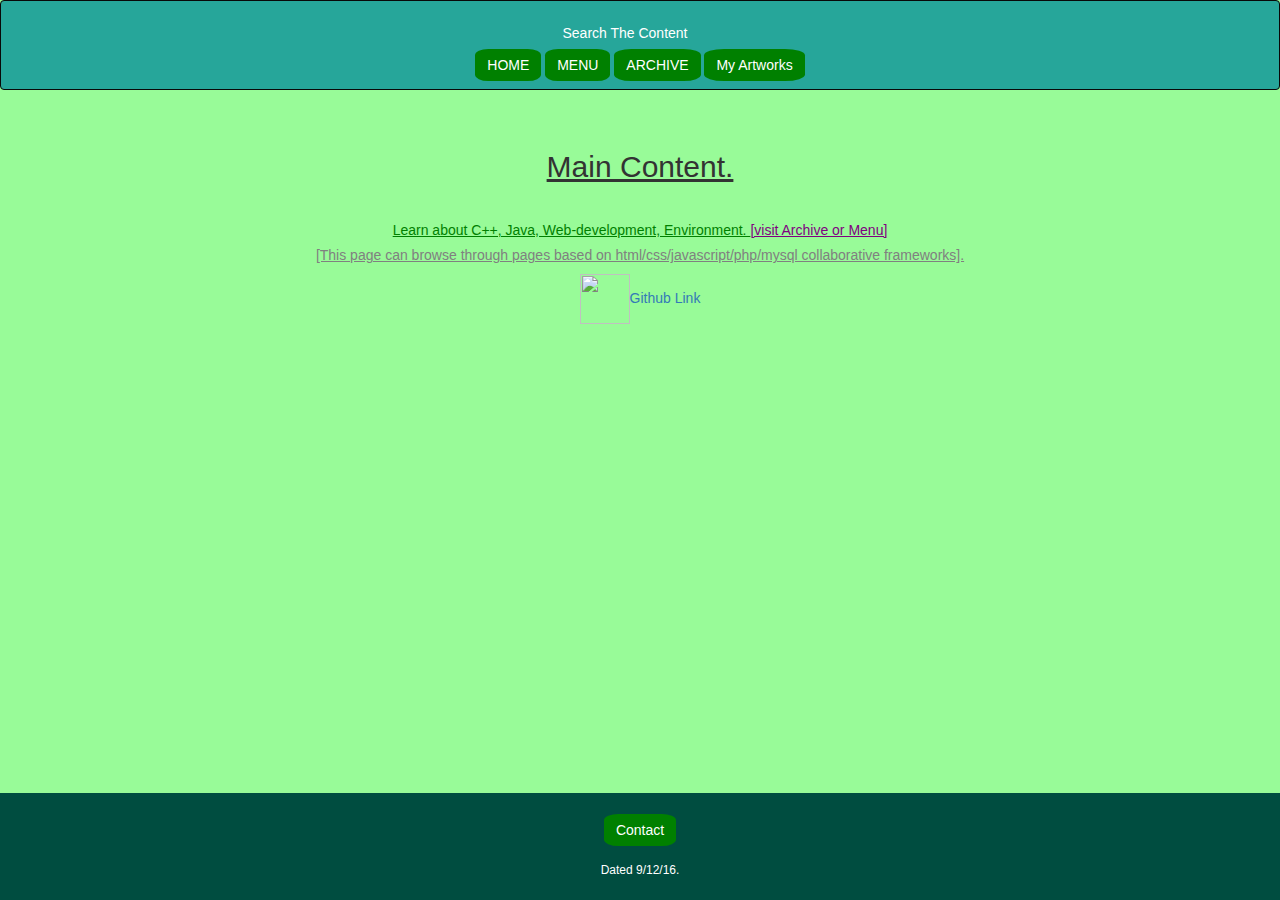
==== index.html @ f64e5cb7 "Create index.html" ====
<HTML>
<HEAD>			<!--header & Footer 2-->
<meta charset="utf-8">
<meta name="viewport" content="width=device-width, initial-scale=1.0">
<meta name="description" content="A New Website.">
<meta name="author" content="Ravi Saxena">
<TITLE>
Home
</TITLE>
<script src="https://ajax.googleapis.com/ajax/libs/jquery/3.1.1/jquery.min.js"></script>
<link rel="stylesheet" href="https://maxcdn.bootstrapcdn.com/bootstrap/3.3.7/css/bootstrap.min.css">
<script src="https://maxcdn.bootstrapcdn.com/bootstrap/3.3.7/js/bootstrap.min.js"></script>
<script src="jquery.buttons.js"></script>
<link rel="stylesheet" type="text/css" href="style3.css">
<link rel="icon" href="icon.png" type="image/png" sizes="32x32">
<style>
.container-fluid
	{
		width: 100%;
		text-align: center;
		> li {
				float: none;
				display: inline-block;
			}
	}
.navbar-header
	{
		width: 100%;
		text-align: center;
		> li {
				float: none;
				display: inline-block;
			}
	}
.navbar-brand {
    position: absolute;
    width: 100%;
    left: 0;
    top: 0;
    text-align: center;
    margin: auto;
}
.btn.btn-danger.navbar-btn{background:green;border:2px;position:relative;border-radius:25%;align:center;width:device-width;}
.btn.btn-danger.navbar-btn:hover{background:skyblue;border:0px;position:relative;}
.y{background-color:palegreen;}
</style>
</HEAD>
<BODY class="y">
<nav class="navbar navbar-inverse" style="background-color: #26a69a;">
  <div class="container-fluid">
    <div class="navbar-header">
      <a class="navbar-brand" href="#" style="color:white;"><h5>Search The Content</h5></a>
    </div><br/><br/>
	<button class="btn btn-danger navbar-btn" style="border-radius:20%;" id="home">HOME</button>
	<button class="btn btn-danger navbar-btn" style="border-radius:20%;" id="id1">MENU</button>
    <button class="btn btn-danger navbar-btn" style="border-radius:20%;" id="id2">ARCHIVE</button>
    <button class="btn btn-danger navbar-btn" style="border-radius:20%;" id="id3">My Artworks</button>
  </div>
</nav>

<div class="container">
<center>
  <br/>
  <h2><u>Main Content.</u></h2><br/>
  <p><u><h5 style="color:green;">Learn about C++, Java, Web-development, Environment. <u style="color:purple;">[visit Archive or Menu]</u></h5></u></p>
  <p><u><h5 style="color:grey;">[This page can browse through pages based on html/css/javascript/php/mysql collaborative frameworks].</h5></u></p>
<a href="https://github.com/gittyRavi/Brainstorming"><p><img src="GitHub-Mark.png" style="width:50px;height:relative;"></img>Github Link</p></a>
</center>
</div>
<footer class="container-fluid text-center" style="background-color: #004d40;color:white;padding:1%;bottom:0px;position:absolute;width:100%;">
  <center>
  <button class="btn btn-danger navbar-btn" style="border-radius:20%;" id="id4">Contact</button>
  <h6>Dated 9/12/16.</h6>
  </center>
</footer>
</BODY>
</HTML>
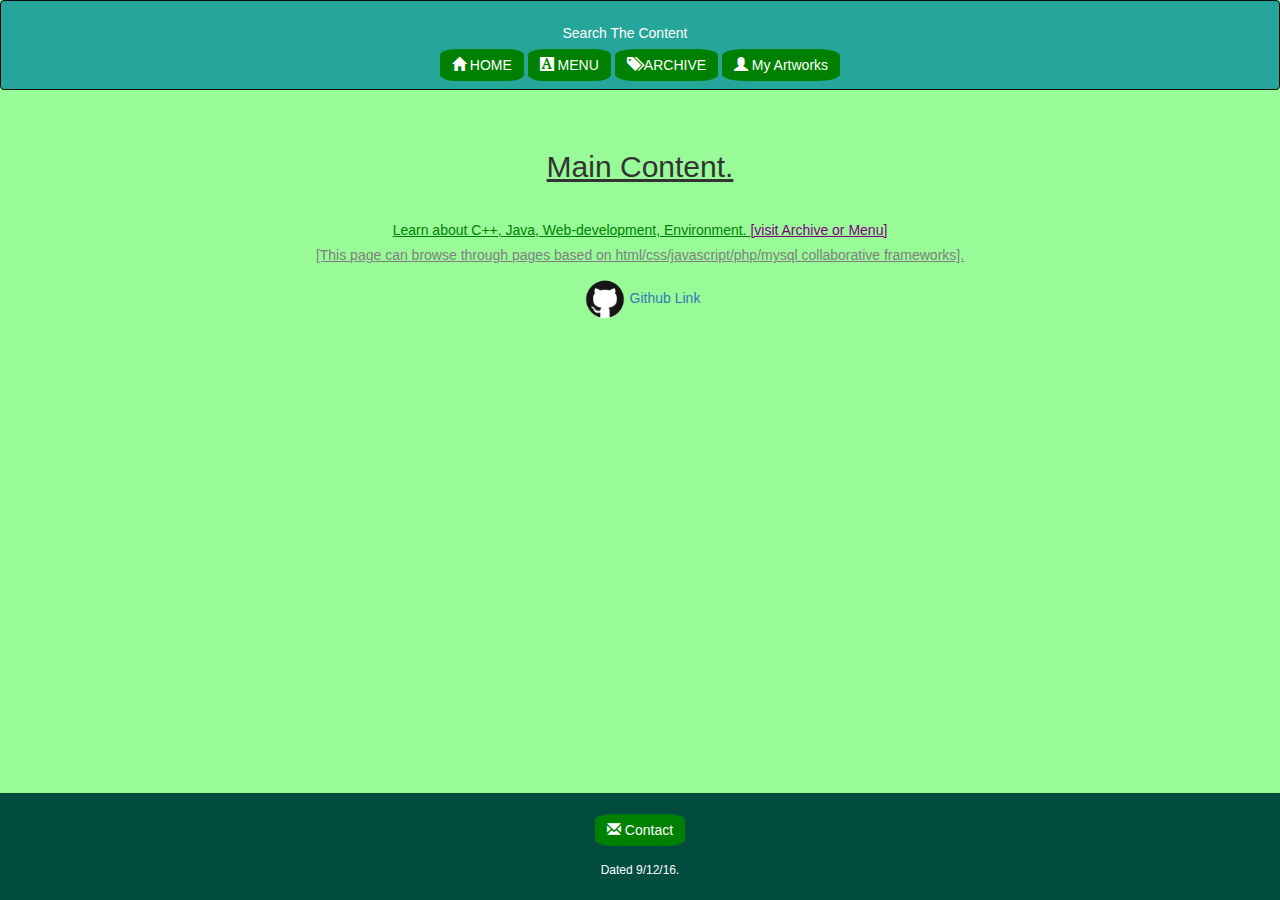
==== commit d4ba3ffd: "Update index.html" ====
--- a/index.html
+++ b/index.html
@@ -1,9 +1,11 @@
 <HTML>
 <HEAD>			<!--header & Footer 2-->
-<meta charset="utf-8">
-<meta name="viewport" content="width=device-width, initial-scale=1.0">
-<meta name="description" content="A New Website.">
-<meta name="author" content="Ravi Saxena">
+  <meta charset="utf-8">
+  <meta http-equiv="X-UA-Compatible" content="IE=edge">
+  <meta http-equiv="Content-Language" content="en">
+  <meta name="viewport" content="width=device-width, initial-scale=1.0">
+  <meta name="description" content="A New Website.">
+  <meta name="author" content="Ravi Saxena">
 <TITLE>
 Home
 </TITLE>
@@ -51,10 +53,10 @@
     <div class="navbar-header">
       <a class="navbar-brand" href="#" style="color:white;"><h5>Search The Content</h5></a>
     </div><br/><br/>
-	<button class="btn btn-danger navbar-btn" style="border-radius:20%;" id="home">HOME</button>
-	<button class="btn btn-danger navbar-btn" style="border-radius:20%;" id="id1">MENU</button>
-    <button class="btn btn-danger navbar-btn" style="border-radius:20%;" id="id2">ARCHIVE</button>
-    <button class="btn btn-danger navbar-btn" style="border-radius:20%;" id="id3">My Artworks</button>
+	<button class="btn btn-danger navbar-btn" style="border-radius:20%;" id="home"><span class="glyphicon glyphicon-home"></span> HOME</button>
+	<button class="btn btn-danger navbar-btn" style="border-radius:20%;" id="id1"><span class="glyphicon glyphicon-text-background"></span> MENU</button>
+    <button class="btn btn-danger navbar-btn" style="border-radius:20%;" id="id2"><span class="glyphicon glyphicon-tags"></span> ARCHIVE</button>
+    <button class="btn btn-danger navbar-btn" style="border-radius:20%;" id="id3"><span class="glyphicon glyphicon-user"></span> My Artworks</button>
   </div>
 </nav>
 
@@ -69,7 +71,7 @@
 </div>
 <footer class="container-fluid text-center" style="background-color: #004d40;color:white;padding:1%;bottom:0px;position:absolute;width:100%;">
   <center>
-  <button class="btn btn-danger navbar-btn" style="border-radius:20%;" id="id4">Contact</button>
+  <button class="btn btn-danger navbar-btn" style="border-radius:20%;" id="id4"><span class="glyphicon glyphicon-envelope"></span> Contact</button>
   <h6>Dated 9/12/16.</h6>
   </center>
 </footer>
--- a/style3.css
+++ b/style3.css
@@ -0,0 +1,57 @@
+html,body
+{
+	padding: 0;
+	margin: 0;
+	height: 100%;
+}
+#wrapper
+{
+	min-height: 100%;
+	position: relative;
+}
+#header
+{
+	height: 50px;
+	width: device-width;		/* previous input width: 100% */
+	padding: 10px;
+	text-align: center;
+	background-color: #26a69a;
+	color: #fff;
+	font-size:relative;
+}
+#header>button
+{
+	font-size:1.5vw;	/* variable view-port size of font with font-size:1.2vw; */
+}
+#content
+{
+	width: 100%;
+	color: #26a69a;
+	padding-top: 100px;	/*100*/
+	padding-bottom: 70px;	/*70*/
+	text-align: center;
+}
+#footer
+{
+	height: 70px;
+	width: 100%;
+	padding-top: 10px;
+	background-color: #004d40;
+	color: #fff;
+	text-align: center;
+	position: absolute;
+	bottom: 0px;
+}
+button
+{
+	background:green;border:2px;position:relative;border-radius:25%;align:center;width:device-width;
+	
+}
+button:hover
+{
+	background:skyblue;border:0px;position:relative;
+}
+div>#header:hover
+{
+	font-family:lucidia;font-weight:bold;color:green;
+}
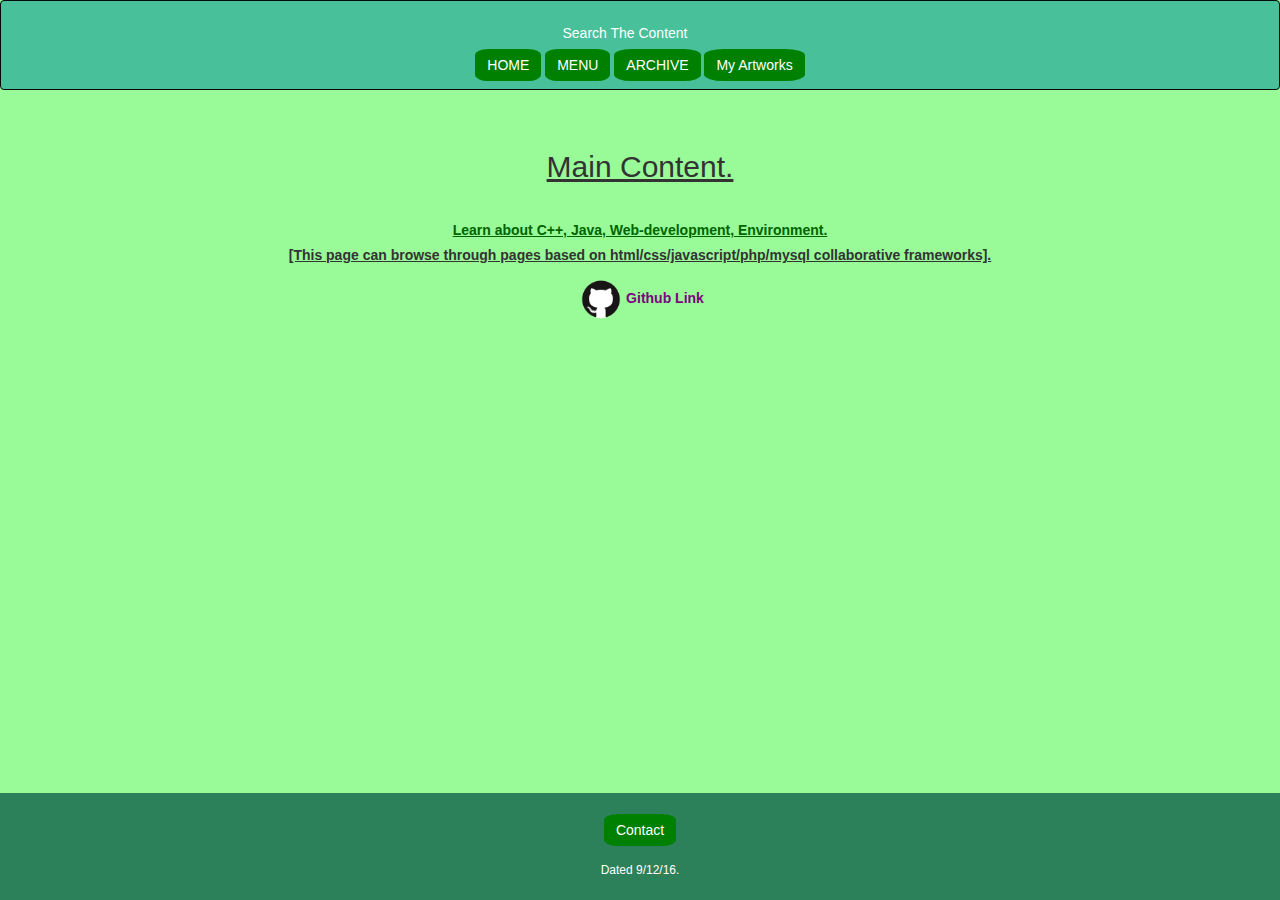
==== commit 22a6a31f: "Update index.html" ====
--- a/index.html
+++ b/index.html
@@ -45,33 +45,40 @@
 .btn.btn-danger.navbar-btn{background:green;border:2px;position:relative;border-radius:25%;align:center;width:device-width;}
 .btn.btn-danger.navbar-btn:hover{background:skyblue;border:0px;position:relative;}
 .y{background-color:palegreen;}
+@media only screen and (max-width:1025px){body{background-size:100%;}}
+.grow { transition: all .2s ease-in-out; }
+.grow:hover { transform: scale(1.4);margin-right:80px;margin-left:80px;}
 </style>
 </HEAD>
-<BODY class="y">
-<nav class="navbar navbar-inverse" style="background-color: #26a69a;">
+<BODY class="y" style="background-image:url(http://68.media.tumblr.com/4a9b689ed0b75a7c801897f5f2e15c0f/tumblr_mxbplguLnF1s6lvnuo1_500.jpg);    
+    background-position: center center;
+    background-attachment: scroll;">
+<nav class="navbar navbar-inverse" style="background-color: rgba(38,166,154,0.7);">
   <div class="container-fluid">
     <div class="navbar-header">
       <a class="navbar-brand" href="#" style="color:white;"><h5>Search The Content</h5></a>
     </div><br/><br/>
-	<button class="btn btn-danger navbar-btn" style="border-radius:20%;" id="home"><span class="glyphicon glyphicon-home"></span> HOME</button>
-	<button class="btn btn-danger navbar-btn" style="border-radius:20%;" id="id1"><span class="glyphicon glyphicon-text-background"></span> MENU</button>
-    <button class="btn btn-danger navbar-btn" style="border-radius:20%;" id="id2"><span class="glyphicon glyphicon-tags"></span> ARCHIVE</button>
-    <button class="btn btn-danger navbar-btn" style="border-radius:20%;" id="id3"><span class="glyphicon glyphicon-user"></span> My Artworks</button>
+	<button class="btn btn-danger navbar-btn" style="border-radius:20%;" id="home">HOME</button>
+	<button class="btn btn-danger navbar-btn" style="border-radius:20%;" id="id1">MENU</button>
+    <button class="btn btn-danger navbar-btn" style="border-radius:20%;" id="id2">ARCHIVE</button>
+    <button class="btn btn-danger navbar-btn" style="border-radius:20%;" id="id3">My Artworks</button>
   </div>
 </nav>
 
 <div class="container">
 <center>
   <br/>
+  <div class="transbox">
   <h2><u>Main Content.</u></h2><br/>
-  <p><u><h5 style="color:green;">Learn about C++, Java, Web-development, Environment. <u style="color:purple;">[visit Archive or Menu]</u></h5></u></p>
-  <p><u><h5 style="color:grey;">[This page can browse through pages based on html/css/javascript/php/mysql collaborative frameworks].</h5></u></p>
-<a href="https://github.com/gittyRavi/Brainstorming"><p><img src="GitHub-Mark.png" style="width:50px;height:relative;"></img>Github Link</p></a>
+  <p><u><h5 style="color:darkgreen;" class="grow"><b>Learn about C++, Java, Web-development, Environment.</b></h5></u></p>
+  <p><u><h5 style="color:blackgrey;"><b>[This page can browse through pages based on html/css/javascript/php/mysql collaborative frameworks].</b></h5></u></p>
+  <a href="https://github.com/gittyRavi/Brainstorming"><p class="grow"><img src="GitHub-Mark.png" style="width:50px;height:relative;"><b style="color:purple;">Github Link</b></p></a>
+  </div>
 </center>
 </div>
-<footer class="container-fluid text-center" style="background-color: #004d40;color:white;padding:1%;bottom:0px;position:absolute;width:100%;">
+<footer class="container-fluid text-center" style="background-color:rgba(0,77,64,0.7);color:white;padding:1%;bottom:0px;position:absolute;width:100%;">
   <center>
-  <button class="btn btn-danger navbar-btn" style="border-radius:20%;" id="id4"><span class="glyphicon glyphicon-envelope"></span> Contact</button>
+  <button class="btn btn-danger navbar-btn" style="border-radius:20%;" id="id4">Contact</button>
   <h6>Dated 9/12/16.</h6>
   </center>
 </footer>
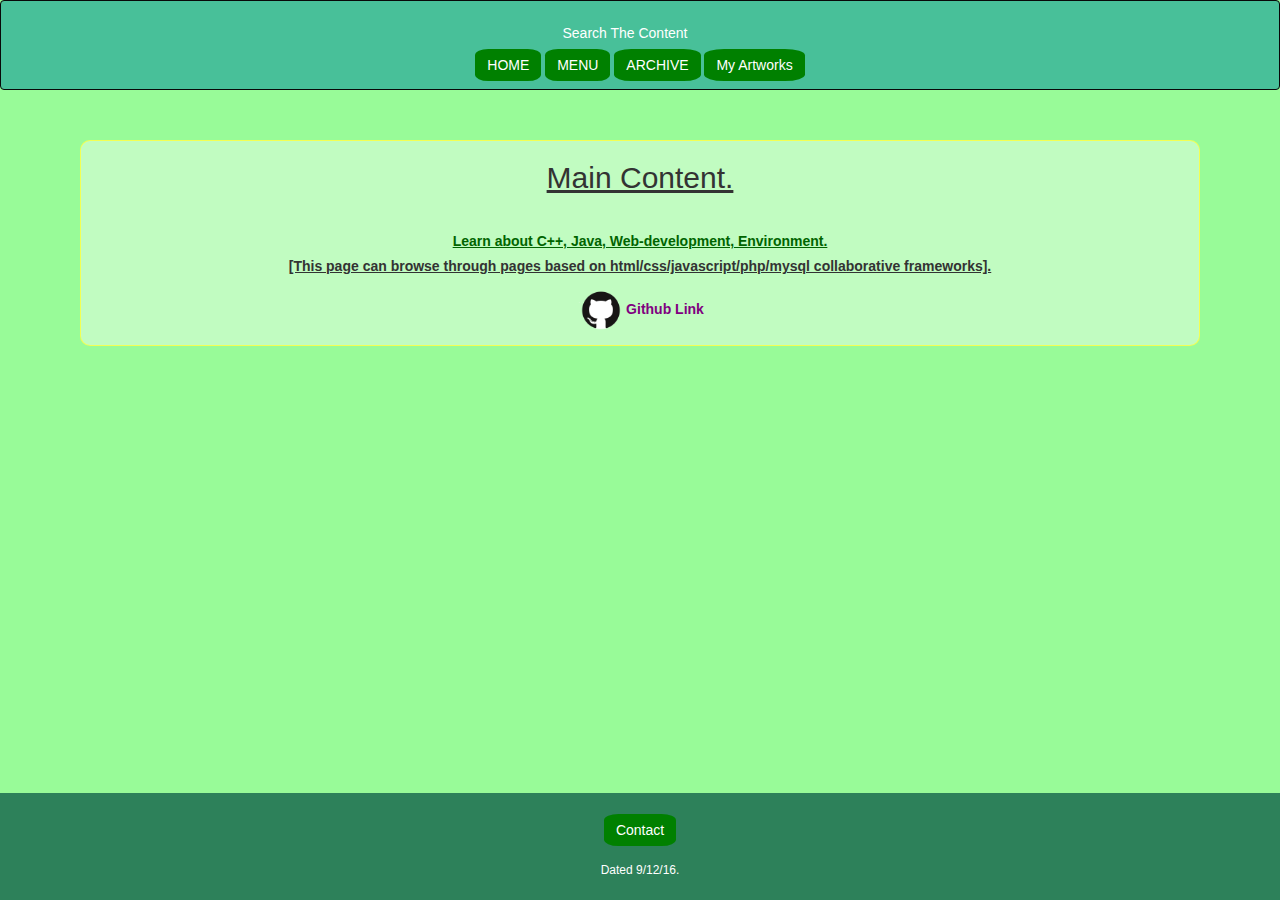
==== commit 1d9c8926: "Update index.html" ====
--- a/index.html
+++ b/index.html
@@ -45,6 +45,13 @@
 .btn.btn-danger.navbar-btn{background:green;border:2px;position:relative;border-radius:25%;align:center;width:device-width;}
 .btn.btn-danger.navbar-btn:hover{background:skyblue;border:0px;position:relative;}
 .y{background-color:palegreen;}
+div.transbox
+{
+  margin: 10px;
+  background-color: rgba(255,255,255,0.4);
+  border: 1px solid rgba(255,255,55,0.8);
+  border-radius:10px;
+}
 @media only screen and (max-width:1025px){body{background-size:100%;}}
 .grow { transition: all .2s ease-in-out; }
 .grow:hover { transform: scale(1.4);margin-right:80px;margin-left:80px;}
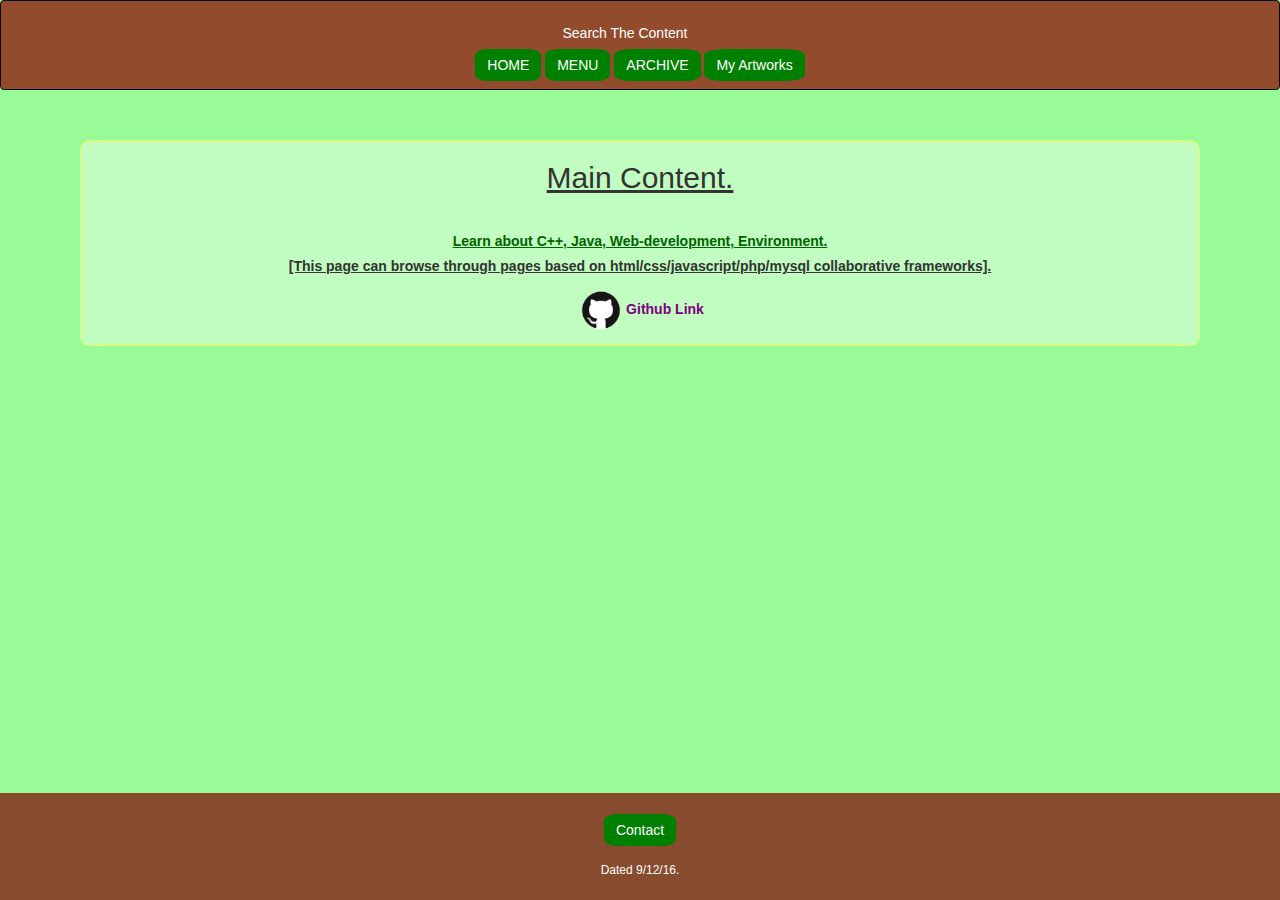
==== commit 68f5d175: "Update index.html" ====
--- a/index.html
+++ b/index.html
@@ -60,7 +60,7 @@
 <BODY class="y" style="background-image:url(http://68.media.tumblr.com/4a9b689ed0b75a7c801897f5f2e15c0f/tumblr_mxbplguLnF1s6lvnuo1_500.jpg);    
     background-position: center center;
     background-attachment: scroll;">
-<nav class="navbar navbar-inverse" style="background-color: rgba(38,166,154,0.7);">
+<nav class="navbar navbar-inverse" style="background-color: rgba(145,0,0,0.7);">
   <div class="container-fluid">
     <div class="navbar-header">
       <a class="navbar-brand" href="#" style="color:white;"><h5>Search The Content</h5></a>
@@ -83,7 +83,7 @@
   </div>
 </center>
 </div>
-<footer class="container-fluid text-center" style="background-color:rgba(0,77,64,0.7);color:white;padding:1%;bottom:0px;position:absolute;width:100%;">
+<footer class="container-fluid text-center" style="background-color:rgba(128,0,0,0.7);color:white;padding:1%;bottom:0px;position:absolute;width:100%;">
   <center>
   <button class="btn btn-danger navbar-btn" style="border-radius:20%;" id="id4">Contact</button>
   <h6>Dated 9/12/16.</h6>
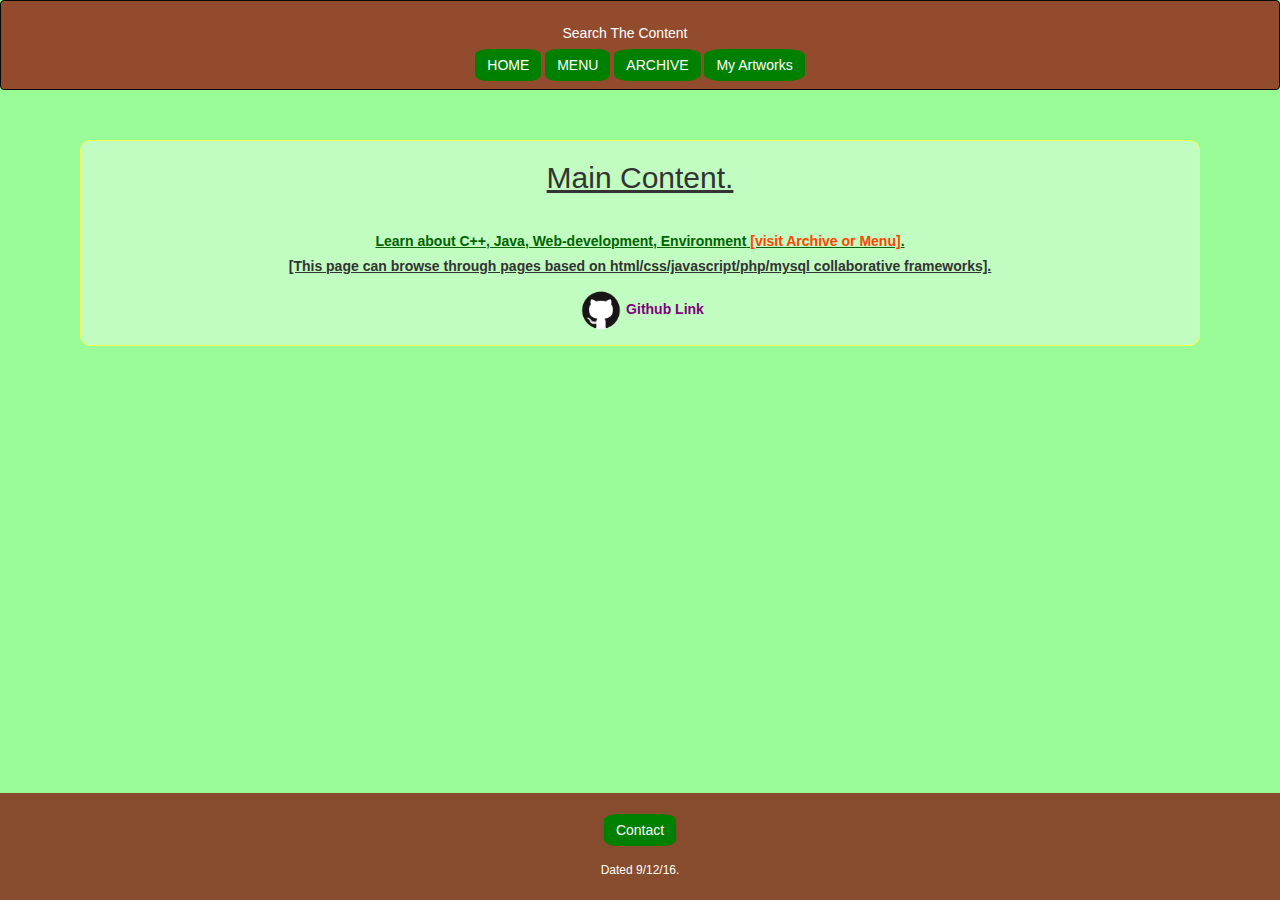
==== commit c9474e00: "Update index.html" ====
--- a/index.html
+++ b/index.html
@@ -77,7 +77,7 @@
   <br/>
   <div class="transbox">
   <h2><u>Main Content.</u></h2><br/>
-  <p><u><h5 style="color:darkgreen;" class="grow"><b>Learn about C++, Java, Web-development, Environment.</b></h5></u></p>
+  <p><u><h5 style="color:darkgreen;" class="grow"><b>Learn about C++, Java, Web-development, Environment<span style="color:orangered;"> [visit Archive or Menu]</span>.</b></h5></u></p>
   <p><u><h5 style="color:blackgrey;"><b>[This page can browse through pages based on html/css/javascript/php/mysql collaborative frameworks].</b></h5></u></p>
   <a href="https://github.com/gittyRavi/Brainstorming"><p class="grow"><img src="GitHub-Mark.png" style="width:50px;height:relative;"><b style="color:purple;">Github Link</b></p></a>
   </div>
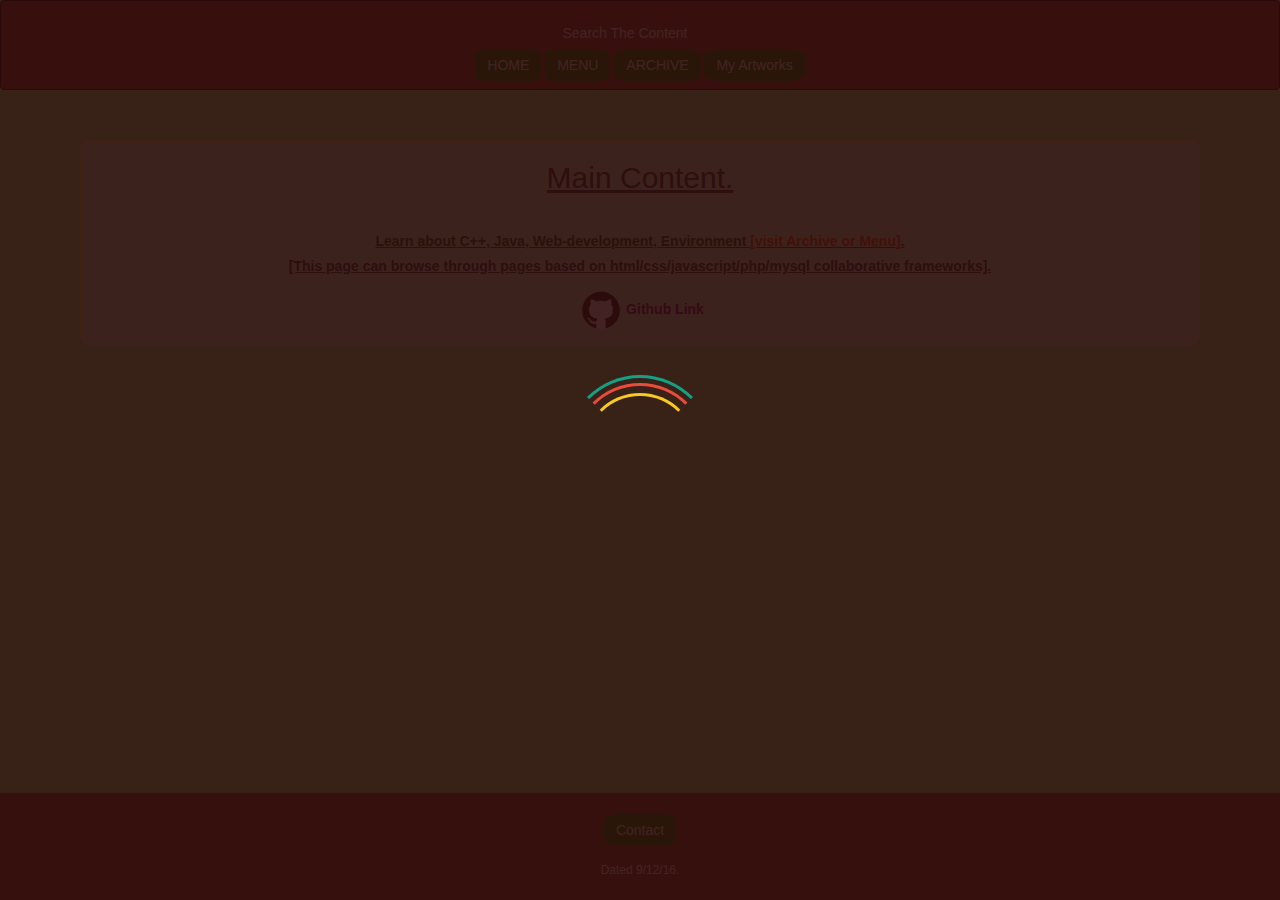
==== commit e2f5bb68: "Update index.html" ====
--- a/index.html
+++ b/index.html
@@ -7,15 +7,21 @@
   <meta name="description" content="A New Website.">
   <meta name="author" content="Ravi Saxena">
 <TITLE>
-Home
+Brainstorming:Home
 </TITLE>
 <script src="https://ajax.googleapis.com/ajax/libs/jquery/3.1.1/jquery.min.js"></script>
 <link rel="stylesheet" href="https://maxcdn.bootstrapcdn.com/bootstrap/3.3.7/css/bootstrap.min.css">
 <script src="https://maxcdn.bootstrapcdn.com/bootstrap/3.3.7/js/bootstrap.min.js"></script>
 <script src="jquery.buttons.js"></script>
+<script src="ABuJa.js"></script>
 <link rel="stylesheet" type="text/css" href="style3.css">
+<link rel="stylesheet" type="text/css" href="ABuJa.css">
 <link rel="icon" href="icon.png" type="image/png" sizes="32x32">
 <style>
+::-webkit-scrollbar 
+	{
+        	display: none;
+    	}
 .container-fluid
 	{
 		width: 100%;
@@ -60,6 +66,13 @@
 <BODY class="y" style="background-image:url(http://68.media.tumblr.com/4a9b689ed0b75a7c801897f5f2e15c0f/tumblr_mxbplguLnF1s6lvnuo1_500.jpg);    
     background-position: center center;
     background-attachment: scroll;">
+	
+
+<div id="loader-wrapper" style="background-color:rgba(45,10,10,0.9);">
+  <div id="loader">
+  </div>
+</div>
+	
 <nav class="navbar navbar-inverse" style="background-color: rgba(145,0,0,0.7);">
   <div class="container-fluid">
     <div class="navbar-header">
--- a/ABuJa.css
+++ b/ABuJa.css
@@ -0,0 +1,158 @@
+/* Demo Styles */
+#content {
+  margin: 0 auto;
+  padding-bottom: 50px;
+  width: 80%;
+  max-width: 978px;
+}
+
+ul {
+  list-style: square;
+}
+ul li a {
+  text-decoration: none;
+  color: #34495e;
+  display: block;
+  margin: 10px;
+}
+ul li a:hover {
+  text-decoration: underline;
+}
+
+/* The Loader */
+#loader-wrapper {
+  position: fixed;
+  top: 0;
+  left: 0;
+  width: 100%;
+  height: 100%;
+  z-index: 10;
+  overflow: hidden;
+}
+.no-js #loader-wrapper {
+  display: none;
+}
+
+#loader {
+  display: block;
+  position: relative;
+  left: 50%;
+  top: 50%;
+  width: 150px;
+  height: 150px;
+  margin: -75px 0 0 -75px;
+  border-radius: 50%;
+  border: 3px solid transparent;
+  border-top-color: #16a085;
+  -webkit-animation: spin 1.7s linear infinite;
+          animation: spin 1.7s linear infinite;
+  z-index: 11;
+}
+#loader:before {
+  content: "";
+  position: absolute;
+  top: 5px;
+  left: 5px;
+  right: 5px;
+  bottom: 5px;
+  border-radius: 50%;
+  border: 3px solid transparent;
+  border-top-color: #e74c3c;
+  -webkit-animation: spin-reverse .6s linear infinite;
+          animation: spin-reverse .6s linear infinite;
+}
+#loader:after {
+  content: "";
+  position: absolute;
+  top: 15px;
+  left: 15px;
+  right: 15px;
+  bottom: 15px;
+  border-radius: 50%;
+  border: 3px solid transparent;
+  border-top-color: #f9c922;
+  -webkit-animation: spin 1s linear infinite;
+          animation: spin 1s linear infinite;
+}
+
+@-webkit-keyframes spin {
+  0% {
+    -webkit-transform: rotate(0deg);
+  }
+  100% {
+    -webkit-transform: rotate(360deg);
+  }
+}
+@keyframes spin {
+  0% {
+    -webkit-transform: rotate(0deg);
+    transform: rotate(0deg);
+  }
+  100% {
+    -webkit-transform: rotate(360deg);
+    transform: rotate(360deg);
+  }
+}
+@-webkit-keyframes spin-reverse {
+  0% {
+    -webkit-transform: rotate(0deg);
+  }
+  100% {
+    -webkit-transform: rotate(-360deg);
+  }
+}
+@keyframes spin-reverse {
+  0% {
+    -webkit-transform: rotate(0deg);
+    transform: rotate(0deg);
+  }
+  100% {
+    -webkit-transform: rotate(-360deg);
+    transform: rotate(-360deg);
+  }
+}
+#loader-wrapper .loader-section {
+  position: fixed;
+  top: 0;
+  width: 51%;
+  height: 100%;
+  background: #222;
+  z-index: 10;
+}
+
+#loader-wrapper .loader-section.section-left {
+  left: 0;
+}
+
+#loader-wrapper .loader-section.section-right {
+  right: 0;
+}
+
+/* Loaded styles */
+.loaded #loader-wrapper .loader-section.section-left {
+  -webkit-transform: translateX(-100%);
+          transform: translateX(-100%);
+  -webkit-transition: all 0.7s 0.3s cubic-bezier(0.645, 0.045, 0.355, 1);
+  transition: all 0.7s 0.3s cubic-bezier(0.645, 0.045, 0.355, 1);
+}
+
+.loaded #loader-wrapper .loader-section.section-right {
+  -webkit-transform: translateX(100%);
+          transform: translateX(100%);
+  -webkit-transition: all 0.7s 0.3s cubic-bezier(0.645, 0.045, 0.355, 1);
+  transition: all 0.7s 0.3s cubic-bezier(0.645, 0.045, 0.355, 1);
+}
+
+.loaded #loader {
+  opacity: 0;
+  -webkit-transition: all 0.3s ease-out;
+  transition: all 0.3s ease-out;
+}
+
+.loaded #loader-wrapper {
+  visibility: hidden;
+  -webkit-transform: translateY(-100%);
+          transform: translateY(-100%);
+  -webkit-transition: all 0.3s 1s ease-out;
+  transition: all 0.3s 1s ease-out;
+}
